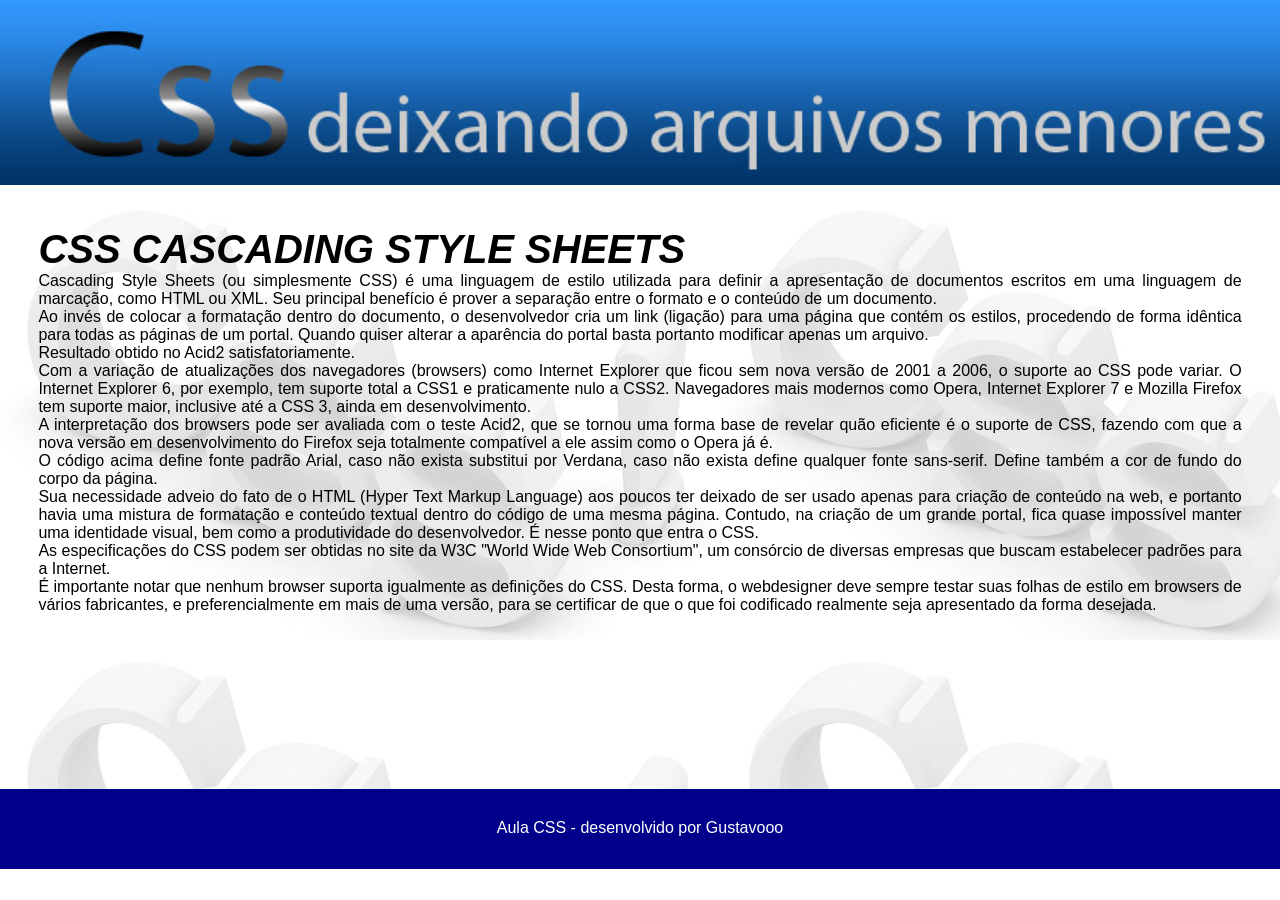
==== exercicio css/index.html @ 09d90040 "atualizações" ====
<!DOCTYPE html>
<html lang="pt-br">
    <head>
        <meta charset="UTF-8"> 
        <meta name="viewport" content="width=device-width, initial-scale=1.0">
        <meta name="description" content="Introdução ao CSS">
        <meta name="keyword" content="css, html, web">
        <title>CSS</title>
        <link rel="stylesheet" href="./css/estilo.css">
    </head>
</head>
<body>
    <header id="topo">
        <img src="./imagem/css.jpg" id = "imgtopo" alt="imagem de fundo azul com 
        o texto CSS deixando arquivos menores">
    </header>
    <main id="conteudo">
        <section>
            <h1>CSS CASCADING STYLE SHEETS </h1>
            <p class="paragrafo"> Cascading Style Sheets (ou simplesmente CSS) é uma linguagem de estilo utilizada para definir a apresentação de documentos escritos em uma linguagem de marcação, como HTML ou XML. Seu principal benefício é prover a separação entre o formato e o conteúdo de um documento.</p>  

            <p class="paragrafo">Ao invés de colocar a formatação dentro do documento, o desenvolvedor cria um link (ligação) para uma página que contém os estilos, procedendo de forma idêntica para todas as páginas de um portal. Quando quiser alterar a aparência do portal basta portanto modificar apenas um arquivo.</p>

            <p class="paragrafo">Resultado obtido no Acid2 satisfatoriamente.</p>

            <p class="paragrafo">Com a variação de atualizações dos navegadores (browsers) como Internet Explorer que ficou sem nova versão de 2001 a 2006, o suporte ao CSS pode variar. O Internet Explorer 6, por exemplo, tem suporte total a CSS1 e praticamente nulo a CSS2. Navegadores mais modernos como Opera, Internet Explorer 7 e Mozilla Firefox tem suporte maior, inclusive até a CSS 3, ainda em desenvolvimento.</p>

            <p class="paragrafo">A interpretação dos browsers pode ser avaliada com o teste Acid2, que se tornou uma forma base de revelar quão eficiente é o suporte de CSS, fazendo com que a nova versão em desenvolvimento do Firefox seja totalmente compatível a ele assim como o Opera já é.</p>
            
            <p class="paragrafo"> O código acima define fonte padrão Arial, caso não exista substitui por Verdana, caso não exista define qualquer fonte sans-serif. Define também a cor de fundo do corpo da página.</p>
            
            <p class="paragrafo">Sua necessidade adveio do fato de o HTML (Hyper Text Markup Language) aos poucos ter deixado de ser usado apenas para criação de conteúdo na web, e portanto havia uma mistura de formatação e conteúdo textual dentro do código de uma mesma página. Contudo, na criação de um grande portal, fica quase impossível manter uma identidade visual, bem como a produtividade do desenvolvedor. É nesse ponto que entra o CSS.</p>

            <p class="paragrafo">As especificações do CSS podem ser obtidas no site da W3C "World Wide Web Consortium", um consórcio de diversas empresas que buscam estabelecer padrões para a Internet.</p>
            
            <p class="paragrafo">É importante notar que nenhum browser suporta igualmente as definições do CSS. Desta forma, o webdesigner deve sempre testar suas folhas de estilo em browsers de vários fabricantes, e preferencialmente em mais de uma versão, para se certificar de que o que foi codificado realmente seja apresentado da forma desejada.</p>
            <p></p>     
        </section>
</main>
<footer id="rodape">
    <P>Aula CSS - desenvolvido por Gustavooo</P>

</footer>
</body>
</html>
---- exercicio css/css/estilo.css ----
* {
    margin: 0;
    padding: 0;
}

#topo {
    width: 100%;
    height: auto;
}

#imgtopo {
    width: 100%;
    height: auto;
}

#conteudo {
    width: 100%;
    min-height: 600px;
    background-image: url(../imagem/bgcss.jpg);
}

section {
    padding: 3%;
}

h1 {
    font-family: Arial, Helvetica, sans-serif;
    font-size: 40px;
    font-style: italic;
}

.paragrafo {
    font-family: Verdana, Geneva, Tahoma, sans-serif;
    font-size: 16px;
    text-align: justify;
}

#rodape {
    width: 100%;
    height: 80px;
    text-align: center;
    font-family: Verdana, Geneva, Tahoma, sans-serif;
    font-size: 100%;
    background-color: darkblue;
    color: #fff;
}

#rodape p {
    padding-top: 30px;
}
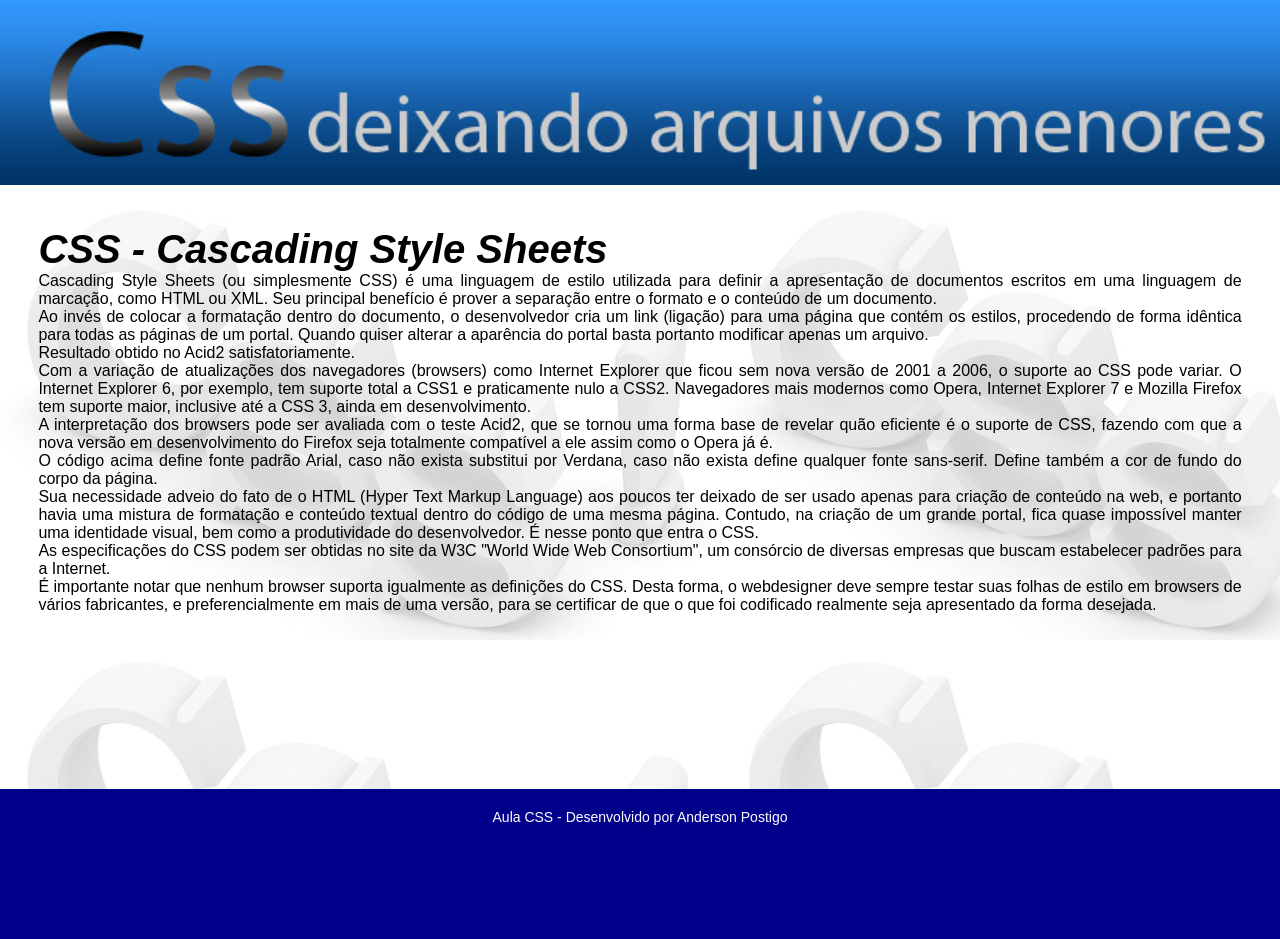
==== commit 5d1f013b: "att" ====
--- a/exercicio css/index.html
+++ b/exercicio css/index.html
@@ -1,45 +1,48 @@
 <!DOCTYPE html>
 <html lang="pt-br">
-    <head>
-        <meta charset="UTF-8"> 
-        <meta name="viewport" content="width=device-width, initial-scale=1.0">
-        <meta name="description" content="Introdução ao CSS">
-        <meta name="keyword" content="css, html, web">
-        <title>CSS</title>
-        <link rel="stylesheet" href="./css/estilo.css">
-    </head>
+<head>
+    <meta charset="UTF-8">
+    <meta name="viewport" content="width=device-width, initial-scale=1.0">
+    <meta name="description" content="width=device-width,initial-scale=1.0">
+    <meta name="keywords" content=" css,html,web">
+
+    <title>CSS</title>
+    <link rel="stylesheet" href="./css/estilo.css">
 </head>
 <body>
-    <header id="topo">
-        <img src="./imagem/css.jpg" id = "imgtopo" alt="imagem de fundo azul com 
-        o texto CSS deixando arquivos menores">
+    <header id="topo">  
+    <img id="imgtopo" src="./imagem/css.jpg" alt="imagem de fundo azul com o texto css deixando arquivo menores">
+
     </header>
     <main id="conteudo">
         <section>
-            <h1>CSS CASCADING STYLE SHEETS </h1>
-            <p class="paragrafo"> Cascading Style Sheets (ou simplesmente CSS) é uma linguagem de estilo utilizada para definir a apresentação de documentos escritos em uma linguagem de marcação, como HTML ou XML. Seu principal benefício é prover a separação entre o formato e o conteúdo de um documento.</p>  
+            <h1>CSS - Cascading Style Sheets</h1>           
 
-            <p class="paragrafo">Ao invés de colocar a formatação dentro do documento, o desenvolvedor cria um link (ligação) para uma página que contém os estilos, procedendo de forma idêntica para todas as páginas de um portal. Quando quiser alterar a aparência do portal basta portanto modificar apenas um arquivo.</p>
+            <p class="paragrafo"> Cascading Style Sheets (ou simplesmente CSS) é uma linguagem de estilo utilizada para definir a apresentação de documentos escritos em uma linguagem de marcação, como HTML ou XML. Seu principal benefício é prover a separação entre o formato e o conteúdo de um documento. </p>
 
-            <p class="paragrafo">Resultado obtido no Acid2 satisfatoriamente.</p>
+            <p class="paragrafo" > Ao invés de colocar a formatação dentro do documento, o desenvolvedor cria um link (ligação) para uma página que contém os estilos, procedendo de forma idêntica para todas as páginas de um portal. Quando quiser alterar a aparência do portal basta portanto modificar apenas um arquivo. </p>
 
-            <p class="paragrafo">Com a variação de atualizações dos navegadores (browsers) como Internet Explorer que ficou sem nova versão de 2001 a 2006, o suporte ao CSS pode variar. O Internet Explorer 6, por exemplo, tem suporte total a CSS1 e praticamente nulo a CSS2. Navegadores mais modernos como Opera, Internet Explorer 7 e Mozilla Firefox tem suporte maior, inclusive até a CSS 3, ainda em desenvolvimento.</p>
+            <p class="paragrafo" > Resultado obtido no Acid2 satisfatoriamente. </p>
+                
+            <p class="paragrafo" > Com a variação de atualizações dos navegadores (browsers) como Internet Explorer que ficou sem nova versão de 2001 a 2006, o suporte ao CSS pode variar. O Internet Explorer 6, por exemplo, tem suporte total a CSS1 e praticamente nulo a CSS2. Navegadores mais modernos como Opera, Internet Explorer 7 e Mozilla Firefox tem suporte maior, inclusive até a CSS 3, ainda em desenvolvimento. </p>
+                
+            <p class="paragrafo" > A interpretação dos browsers pode ser avaliada com o teste Acid2, que se tornou uma forma base de revelar quão eficiente é o suporte de CSS, fazendo com que a nova versão em desenvolvimento do Firefox seja totalmente compatível a ele assim como o Opera já é. </p>
+                
+            <p class="paragrafo" > O código acima define fonte padrão Arial, caso não exista substitui por Verdana, caso não exista define qualquer fonte sans-serif. Define também a cor de fundo do corpo da página. </p>
+                
+            <p class="paragrafo" > Sua necessidade adveio do fato de o HTML (Hyper Text Markup Language) aos poucos ter deixado de ser usado apenas para criação de conteúdo na web, e portanto havia uma mistura de formatação e conteúdo textual dentro do código de uma mesma página. Contudo, na criação de um grande portal, fica quase impossível manter uma identidade visual, bem como a produtividade do desenvolvedor. É nesse ponto que entra o CSS. </p>
+                
+            <p class="paragrafo" > As especificações do CSS podem ser obtidas no site da W3C "World Wide Web Consortium", um consórcio de diversas empresas que buscam estabelecer padrões para a Internet. </p>
+                
+            <p class="paragrafo" > É importante notar que nenhum browser suporta igualmente as definições do CSS. Desta forma, o webdesigner deve sempre testar suas folhas de estilo em browsers de vários fabricantes, e preferencialmente em mais de uma versão, para se certificar de que o que foi codificado realmente seja apresentado da forma desejada. </p>
 
-            <p class="paragrafo">A interpretação dos browsers pode ser avaliada com o teste Acid2, que se tornou uma forma base de revelar quão eficiente é o suporte de CSS, fazendo com que a nova versão em desenvolvimento do Firefox seja totalmente compatível a ele assim como o Opera já é.</p>
             
-            <p class="paragrafo"> O código acima define fonte padrão Arial, caso não exista substitui por Verdana, caso não exista define qualquer fonte sans-serif. Define também a cor de fundo do corpo da página.</p>
-            
-            <p class="paragrafo">Sua necessidade adveio do fato de o HTML (Hyper Text Markup Language) aos poucos ter deixado de ser usado apenas para criação de conteúdo na web, e portanto havia uma mistura de formatação e conteúdo textual dentro do código de uma mesma página. Contudo, na criação de um grande portal, fica quase impossível manter uma identidade visual, bem como a produtividade do desenvolvedor. É nesse ponto que entra o CSS.</p>
+        </section>
 
-            <p class="paragrafo">As especificações do CSS podem ser obtidas no site da W3C "World Wide Web Consortium", um consórcio de diversas empresas que buscam estabelecer padrões para a Internet.</p>
-            
-            <p class="paragrafo">É importante notar que nenhum browser suporta igualmente as definições do CSS. Desta forma, o webdesigner deve sempre testar suas folhas de estilo em browsers de vários fabricantes, e preferencialmente em mais de uma versão, para se certificar de que o que foi codificado realmente seja apresentado da forma desejada.</p>
-            <p></p>     
-        </section>
-</main>
-<footer id="rodape">
-    <P>Aula CSS - desenvolvido por Gustavooo</P>
 
-</footer>
+    </main>
+    <footer id="rodape">
+        <p> Aula CSS - Desenvolvido por Anderson Postigo</p>
+    </footer>
 </body>
 </html>
--- a/exercicio css/css/estilo.css
+++ b/exercicio css/css/estilo.css
@@ -1,50 +1,50 @@
-* {
-    margin: 0;
-    padding: 0;
+*{
+	margin: 0; 
+	padding: 0;	
 }
 
-#topo {
-    width: 100%;
-    height: auto;
+	#topo {
+		width: 100%;
+		height: auto;
+	}
+
+	#imgtopo{
+		width: 100%;
+		height: auto;
+	}
+	#conteudo{
+		width: 100%;
+		min-height: 600px;
+		background-image: url("../imagem/bgcss.jpg");
+	}
+section{
+	padding: 3%;
 }
 
-#imgtopo {
-    width: 100%;
-    height: auto;
+h1{
+	font-family: Arial, Helvetica, sans-serif;
+	font-size: 40px;
+	font-style: italic;
 }
 
-#conteudo {
-    width: 100%;
-    min-height: 600px;
-    background-image: url(../imagem/bgcss.jpg);
+.paragrafo{
+	font-family: Verdana, Geneva, Tahoma, sans-serif;
+	font-size: 16px;
+	text-align: justify;
 }
 
-section {
-    padding: 3%;
+#rodape{
+	width: 100%;
+	height: 150px;
+	text-align: center;
+	font-family: Verdana, Geneva, Tahoma, sans-serif;
+	font-size: 14px;
+	background-color: darkblue;
+	color: #fff;
+
 }
 
-h1 {
-    font-family: Arial, Helvetica, sans-serif;
-    font-size: 40px;
-    font-style: italic;
+#rodape p{
+	padding-top: 20px;
 }
 
-.paragrafo {
-    font-family: Verdana, Geneva, Tahoma, sans-serif;
-    font-size: 16px;
-    text-align: justify;
-}
-
-#rodape {
-    width: 100%;
-    height: 80px;
-    text-align: center;
-    font-family: Verdana, Geneva, Tahoma, sans-serif;
-    font-size: 100%;
-    background-color: darkblue;
-    color: #fff;
-}
-
-#rodape p {
-    padding-top: 30px;
-}
